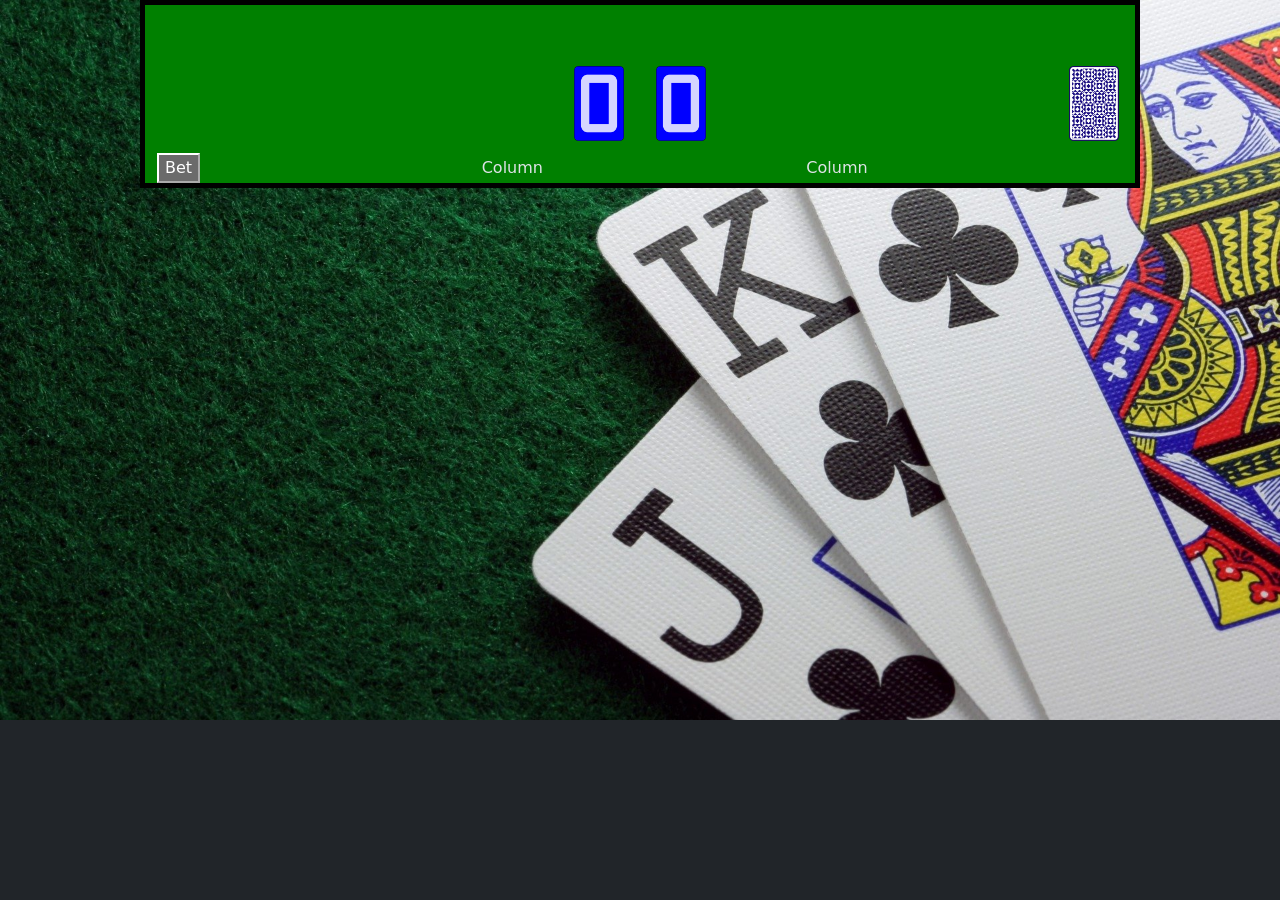
==== BlackJack/index.html @ 822cdc6c "début du projet et de la maquette visuel" ====
<!doctype html>
<html lang="en" data-bs-theme="dark">
    <head>
        <title>BlackJack</title>
        <!-- Required meta tags -->
        <meta charset="utf-8" />
        <meta name="viewport" content="width=device-width, initial-scale=1" />

        <!-- Bootstrap CSS v5.3.8 -->
        <link
            href="https://cdn.jsdelivr.net/npm/bootstrap@5.3.8/dist/css/bootstrap.min.css"
            rel="stylesheet"
            integrity="sha384-sRIl4kxILFvY47J16cr9ZwB07vP4J8+LH7qKQnuqkuIAvNWLzeN8tE5YBujZqJLB"
            crossorigin="anonymous"
        />
        <link rel="stylesheet" href="style.css">
    </head>

    <body>
        <header>
            <!-- place navbar here -->
        </header>
        <main>
            <div
                class="container"
            ><div
                class="row align-items-center mt-5"
            >
                <div class="col-1 offset-5 Source">
                    <div class="carte vide">

                    </div>
                </div>
                <div class="col-1 Source">
                    <div class="carte vide">

                    </div>
                </div>
                <div class="offset-4 col-1 Pile">
                    <div class="carte dos">

                    </div>
                </div>
            </div>
            
                <div
                    class="row justify-content-center align-items-center g-2"
                >
                    <div class="col-4">
                        <button id="bet" type="button">Bet</button>
                        
                    </div>
                    <div class="col-4">Column</div>
                    <div class="col-4">Column</div>
                </div>
                
            </div>
            
        </main>
        <footer>
            <!-- place footer here -->
        </footer>
        <!-- Bootstrap JavaScript Bundle (includes Popper) -->
        <script
            src="https://cdn.jsdelivr.net/npm/bootstrap@5.3.8/dist/js/bootstrap.bundle.min.js"
            integrity="sha384-FKyoEForCGlyvwx9Hj09JcYn3nv7wiPVlz7YYwJrWVcXK/BmnVDxM+D2scQbITxI"
            crossorigin="anonymous"
        ></script>
    </body>
</html>
---- BlackJack/style.css ----
body {
    background-image: url(img/fond1.jpg);
    background-size: cover;
    background-repeat: no-repeat;
}

.container {
    height: auto;
    width: 1000px !important;
    background-color: green;
    border: solid 5px black;
}

.Source {
    display: flex;
    justify-content: center;
    align-items: center;
    height: 100px;
}

.Pile {
    display: flex;
    justify-content: center;
    align-items: center;
    height: 100px;
}

.carte {
    height: 75px;
    width: 50px;
    background-size: 100% 100%;
}

.carte.vide {
    background-image: url(img/Cartes/PaquetVide.png);
}

.carte.dos {
    background-image: url(img/Cartes/DessusCarte.png);
}
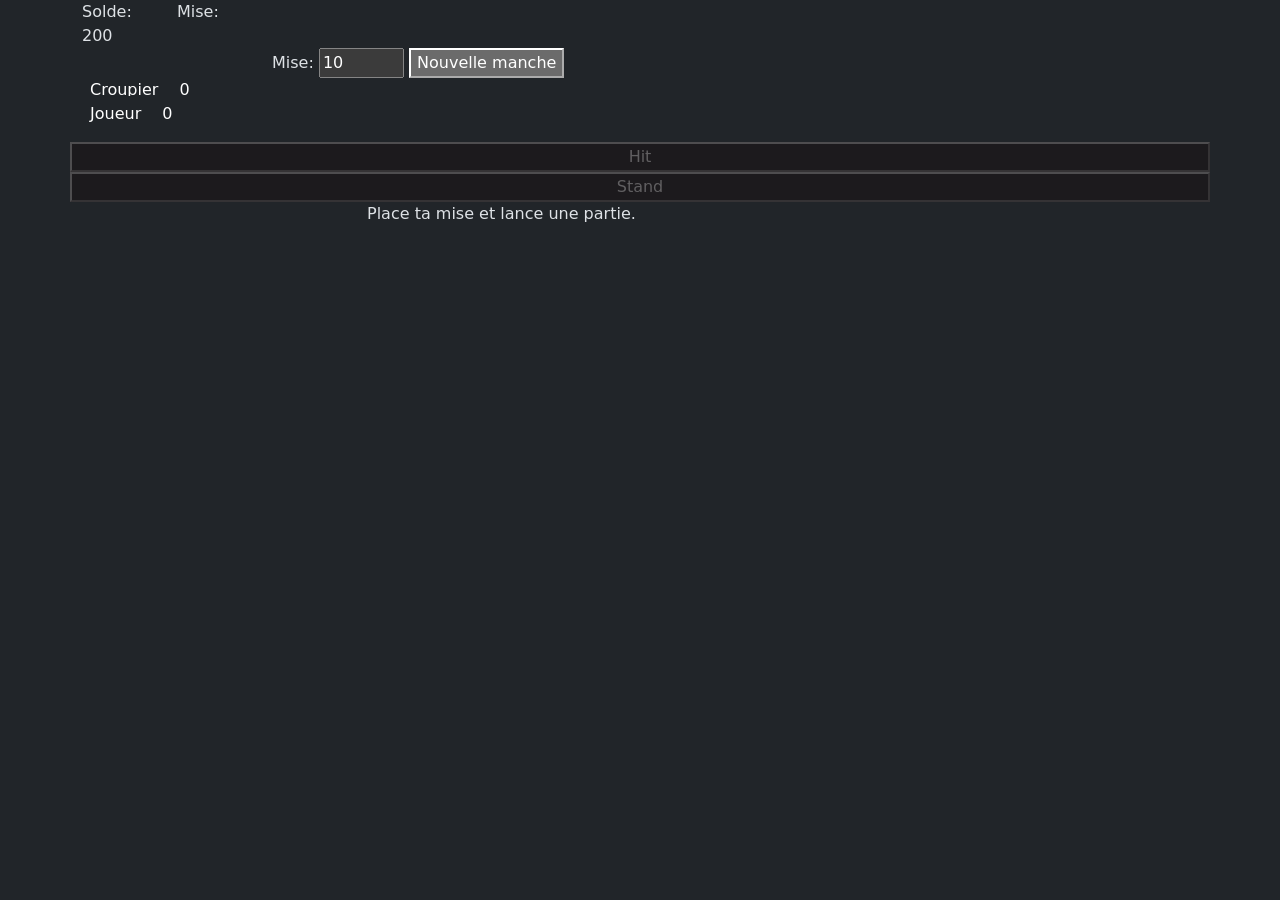
==== commit 07535ef7: "modification de la table" ====
--- a/BlackJack/index.html
+++ b/BlackJack/index.html
@@ -1,70 +1,72 @@
 <!doctype html>
-<html lang="en" data-bs-theme="dark">
-    <head>
-        <title>BlackJack</title>
-        <!-- Required meta tags -->
-        <meta charset="utf-8" />
-        <meta name="viewport" content="width=device-width, initial-scale=1" />
+<html lang="fr" data-bs-theme="dark">
 
-        <!-- Bootstrap CSS v5.3.8 -->
-        <link
-            href="https://cdn.jsdelivr.net/npm/bootstrap@5.3.8/dist/css/bootstrap.min.css"
-            rel="stylesheet"
-            integrity="sha384-sRIl4kxILFvY47J16cr9ZwB07vP4J8+LH7qKQnuqkuIAvNWLzeN8tE5YBujZqJLB"
-            crossorigin="anonymous"
-        />
-        <link rel="stylesheet" href="style.css">
-    </head>
+<head>
+    <title>BlackJack</title>
+    <meta charset="utf-8" />
+    <meta name="viewport" content="width=device-width, initial-scale=1" />
 
-    <body>
-        <header>
-            <!-- place navbar here -->
-        </header>
-        <main>
-            <div
-                class="container"
-            ><div
-                class="row align-items-center mt-5"
-            >
-                <div class="col-1 offset-5 Source">
-                    <div class="carte vide">
+    <link href="https://cdn.jsdelivr.net/npm/bootstrap@5.3.8/dist/css/bootstrap.min.css" rel="stylesheet"
+        integrity="sha384-sRIl4kxILFvY47J16cr9ZwB07vP4J8+LH7qKQnuqkuIAvNWLzeN8tE5YBujZqJLB" crossorigin="anonymous" />
+    <link rel="stylesheet" href="style.css">
+</head>
 
-                    </div>
+<body>
+    <main>
+        <div class="container">
+            <div class="row">
+                <div class="col-1">
+                    <div class="pill">Solde: <span id="Solde">200</span></div>
                 </div>
-                <div class="col-1 Source">
-                    <div class="carte vide">
-
-                    </div>
-                </div>
-                <div class="offset-4 col-1 Pile">
-                    <div class="carte dos">
-
-                    </div>
+                <div class="col-1">
+                    <div class="pill">Mise: <span id="betCourrant"></span></div>
                 </div>
             </div>
-            
-                <div
-                    class="row justify-content-center align-items-center g-2"
-                >
-                    <div class="col-4">
-                        <button id="bet" type="button">Bet</button>
-                        
+
+            <div class="row bet-row">
+                <div class="offset-2 col-8">
+                    <label for="betInput">Mise: </label>
+                    <input type="number" min="5" max="200" step="5" value="10">
+                    <button id="commencerTour">Nouvelle manche</button>
+                </div>
+            </div>
+
+            <div class="row table">
+                <section class="col-10 main">
+                    <div class="hand-header">
+                        <span>Croupier</span>
+                        <span id="scoreCroupier">0</span>
                     </div>
-                    <div class="col-4">Column</div>
-                    <div class="col-4">Column</div>
-                </div>
-                
+                    <div id="cartesCroupier" class="cartes"></div>
+                </section>
+
+                <section class="col-10 main">
+                    <div class="hand-header">
+                        <span>Joueur</span>
+                        <span id="scoreJoueur">0</span>
+                    </div>
+                    <div id="cartesJoueur" class="cartes"></div>
+                </section>
             </div>
-            
-        </main>
-        <footer>
-            <!-- place footer here -->
-        </footer>
-        <!-- Bootstrap JavaScript Bundle (includes Popper) -->
-        <script
-            src="https://cdn.jsdelivr.net/npm/bootstrap@5.3.8/dist/js/bootstrap.bundle.min.js"
-            integrity="sha384-FKyoEForCGlyvwx9Hj09JcYn3nv7wiPVlz7YYwJrWVcXK/BmnVDxM+D2scQbITxI"
-            crossorigin="anonymous"
-        ></script>
-    </body>
-</html>
+
+            <div class="row controles">
+                <button id="hitBtn" disabled>Hit</button>
+                <button id="standBtn" class="secondary" disabled>Stand</button>
+            </div>
+
+            <div class="row">
+                <div id="status" class="offset-3 col-4 status">Place ta mise et lance une partie.</div>
+            </div>
+        </div>
+
+    </main>
+    <footer>
+        <!-- place footer here -->
+    </footer>
+    <!-- Bootstrap JavaScript Bundle (includes Popper) -->
+    <script src="https://cdn.jsdelivr.net/npm/bootstrap@5.3.8/dist/js/bootstrap.bundle.min.js"
+        integrity="sha384-FKyoEForCGlyvwx9Hj09JcYn3nv7wiPVlz7YYwJrWVcXK/BmnVDxM+D2scQbITxI"
+        crossorigin="anonymous"></script>
+</body>
+
+</html>
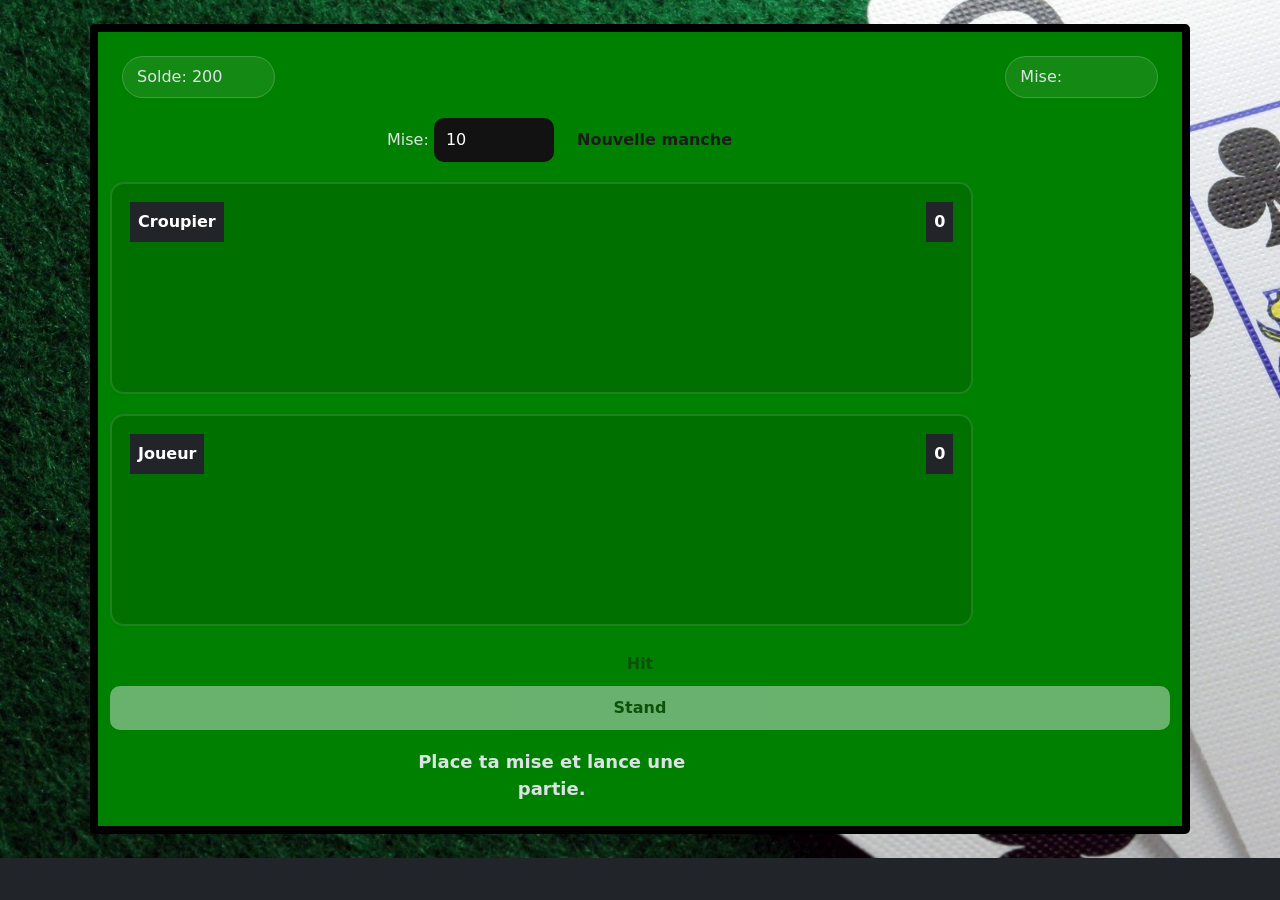
==== commit 40d0b3d7: "création des styles de la page" ====
--- a/BlackJack/index.html
+++ b/BlackJack/index.html
@@ -14,11 +14,11 @@
 <body>
     <main>
         <div class="container">
-            <div class="row">
-                <div class="col-1">
+            <div class="row topbar">
+                <div class="col-2">
                     <div class="pill">Solde: <span id="Solde">200</span></div>
                 </div>
-                <div class="col-1">
+                <div class="col-2">
                     <div class="pill">Mise: <span id="betCourrant"></span></div>
                 </div>
             </div>
--- a/BlackJack/style.css
+++ b/BlackJack/style.css
@@ -0,0 +1,188 @@
+body {
+    background-image: url(img/fond1.jpg);
+    background-size: cover;
+    background-repeat: no-repeat;
+}
+
+.container {
+    height: auto;
+    max-width: 1100px !important;
+    background-color: green;
+    border: solid 8px black;
+    border-radius: 5px;
+    margin: 24px auto;
+    padding: 24px;
+}
+
+.topbar {
+    display: flex;
+    justify-content: space-between;
+    align-items: center;
+    gap: 16px;
+    margin-bottom: 20px;
+    flex-wrap: wrap;
+}
+
+.scoreboard {
+    display: flex;
+    flex-wrap: wrap;
+    gap: 16px;
+    font-weight: bold;
+}
+
+.pill {
+    background: rgba(255, 255, 255, 0.08);
+    border: 1px solid rgba(255, 255, 255, 0.18);
+    border-radius: 999px;
+    padding: 8px 14px;
+}
+
+.table {
+    display: grid;
+    grid-template-columns: 1fr;
+    gap: 20px;
+    min-height: 300px;
+}
+
+.main {
+    background: rgba(0, 0, 0, 0.12);
+    border: 2px solid rgba(255, 255, 255, 0.12);
+    border-radius: 14px;
+    padding: 18px;
+}
+
+.hand-header {
+    display: flex;
+    justify-content: space-between;
+    align-items: center;
+    margin-bottom: 12px;
+    font-weight: bold;
+}
+
+.cartes {
+    display: flex;
+    flex-wrap: wrap;
+    gap: 12px;
+    min-height: 120px;
+}
+
+.carte {
+    width: 72px;
+    height: 102px;
+    border-radius: 10px;
+    background: white;
+    color: black;
+    box-shadow: 0 4px 12px rgba(0, 0, 0, 0.22);
+    display: flex;
+    flex-direction: column;
+    justify-content: space-between;
+    padding: 8px 7px;
+    font-weight: bold;
+}
+
+.carte.rouge {
+    color: #d12a2a;
+}
+
+.carte.noir {
+    background: linear-gradient(135deg, #1d4ba8, #0e254d);
+    color: white;
+    display: flex;
+    justify-content: center;
+    align-items: center;
+    font-size: 20px;
+}
+
+.card .top,
+.card .bottom {
+    font-size: 14px;
+}
+
+.card .middle {
+    text-align: center;
+    font-size: 26px;
+}
+
+.controls {
+    display: flex;
+    justify-content: center;
+    flex-wrap: wrap;
+    gap: 12px;
+    margin-top: 18px;
+}
+
+button {
+    background: var(--gold);
+    color: #1c1c1c;
+    border: none;
+    border-radius: 10px;
+    padding: 10px 18px;
+    font-size: 16px;
+    font-weight: bold;
+    cursor: pointer;
+}
+
+button.secondary {
+    background: #e9edf3;
+}
+
+button:disabled {
+    opacity: 0.45;
+    cursor: not-allowed;
+}
+
+.bet-row {
+    display: flex;
+    justify-content: center;
+    align-items: center;
+    gap: 12px;
+    margin-bottom: 20px;
+    flex-wrap: wrap;
+}
+
+input[type="number"] {
+    width: 120px;
+    padding: 10px 12px;
+    border-radius: 10px;
+    border: none;
+    font-size: 16px;
+}
+
+.status {
+    margin-top: 18px;
+    min-height: 28px;
+    text-align: center;
+    font-weight: bold;
+    font-size: 18px;
+}
+
+.status.win {
+    color: var(--success);
+}
+
+.status.lose {
+    color: var(--danger);
+}
+
+.status.push {
+    color: #e7d479;
+}
+
+@media (max-width: 640px) {
+    .table {
+        padding: 16px;
+    }
+
+    .card {
+        width: 60px;
+        height: 88px;
+    }
+}
+
+.carte.vide {
+    background-image: url(img/Cartes/PaquetVide.png);
+}
+
+.carte.dos {
+    background-image: url(img/Cartes/DessusCarte.png);
+}
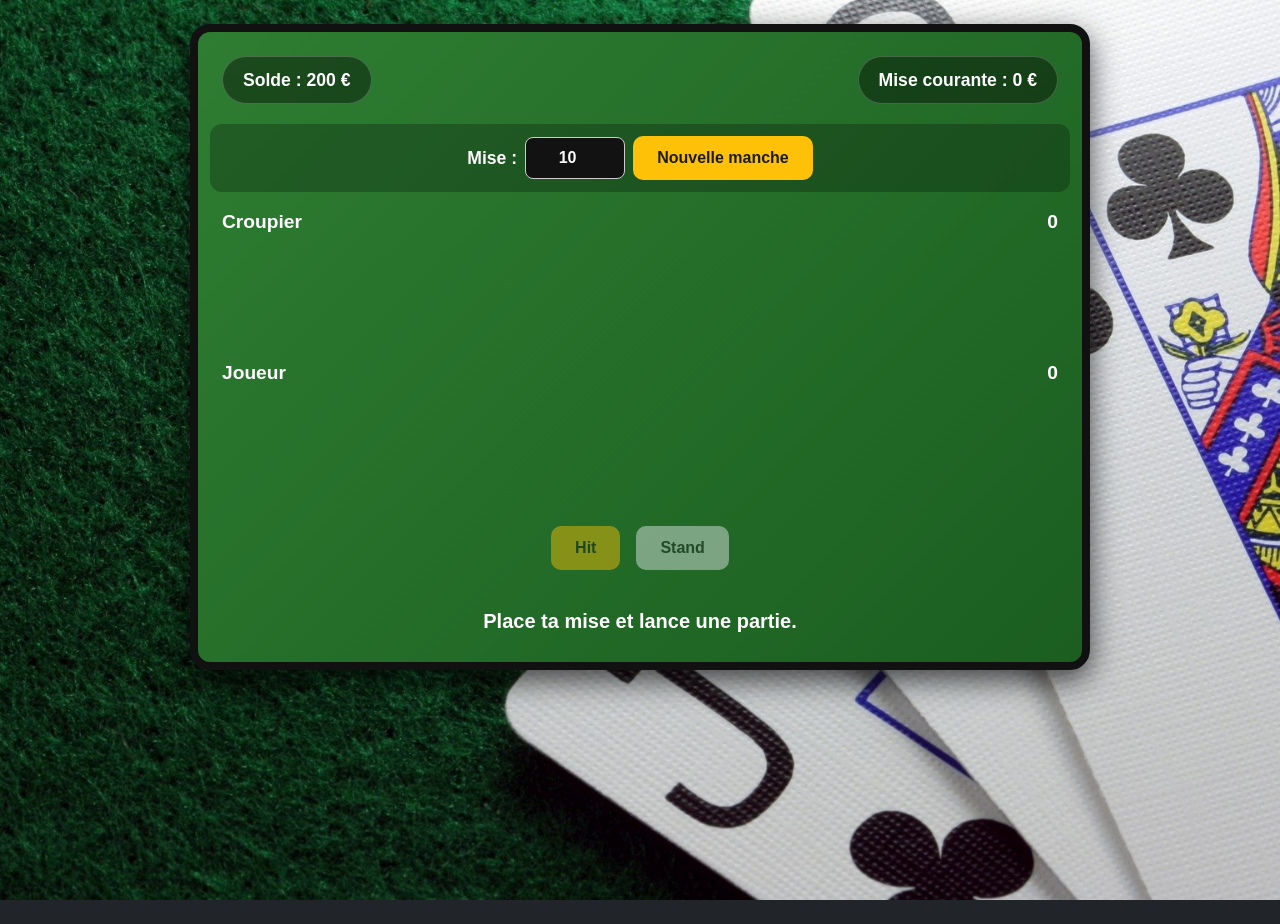
==== commit 89e6b7e8: "Utilisation de l'IA pour ajuster le style de la page" ====
--- a/BlackJack/index.html
+++ b/BlackJack/index.html
@@ -6,6 +6,7 @@
     <meta charset="utf-8" />
     <meta name="viewport" content="width=device-width, initial-scale=1" />
 
+    <!-- Bootstrap CSS -->
     <link href="https://cdn.jsdelivr.net/npm/bootstrap@5.3.8/dist/css/bootstrap.min.css" rel="stylesheet"
         integrity="sha384-sRIl4kxILFvY47J16cr9ZwB07vP4J8+LH7qKQnuqkuIAvNWLzeN8tE5YBujZqJLB" crossorigin="anonymous" />
     <link rel="stylesheet" href="style.css">
@@ -13,60 +14,69 @@
 
 <body>
     <main>
-        <div class="container">
+        <div class="container my-4">
+            <!-- Barre supérieure (Solde & Mise en cours) -->
             <div class="row topbar">
-                <div class="col-2">
-                    <div class="pill">Solde: <span id="Solde">200</span></div>
+                <div class="col-auto">
+                    <div class="pill">Solde : <span id="Solde">200</span> €</div>
                 </div>
-                <div class="col-2">
-                    <div class="pill">Mise: <span id="betCourrant"></span></div>
+                <div class="col-auto">
+                    <div class="pill">Mise courante : <span id="betCourrant">0</span> €</div>
                 </div>
             </div>
 
-            <div class="row bet-row">
-                <div class="offset-2 col-8">
-                    <label for="betInput">Mise: </label>
-                    <input type="number" min="5" max="200" step="5" value="10">
-                    <button id="commencerTour">Nouvelle manche</button>
+            <!-- Zone de Mise -->
+            <div class="row bet-row my-3">
+                <div class="col-auto d-flex align-items-center gap-2">
+                    <label for="betInput" class="fw-bold">Mise :</label>
+                    <input type="number" id="betInput" min="5" max="200" step="5" value="10">
+                    <button id="commencerTour" class="btn-primary-custom">Nouvelle manche</button>
                 </div>
             </div>
 
-            <div class="row table">
-                <section class="col-10 main">
+            <!-- Table de Jeu -->
+            <div class="game-table">
+                <!-- Main du Croupier -->
+                <section class="main-zone">
                     <div class="hand-header">
                         <span>Croupier</span>
-                        <span id="scoreCroupier">0</span>
+                        <span id="scoreCroupier" class="score-badge">0</span>
                     </div>
                     <div id="cartesCroupier" class="cartes"></div>
                 </section>
 
-                <section class="col-10 main">
+                <!-- Main du Joueur -->
+                <section class="main-zone">
                     <div class="hand-header">
                         <span>Joueur</span>
-                        <span id="scoreJoueur">0</span>
+                        <span id="scoreJoueur" class="score-badge">0</span>
                     </div>
                     <div id="cartesJoueur" class="cartes"></div>
                 </section>
             </div>
 
+            <!-- Boutons d'Action -->
             <div class="row controles">
-                <button id="hitBtn" disabled>Hit</button>
-                <button id="standBtn" class="secondary" disabled>Stand</button>
+                <div class="col-12 d-flex justify-content-center gap-3 mt-3">
+                    <button id="hitBtn" class="btn-action" disabled>Hit</button>
+                    <button id="standBtn" class="btn-action secondary" disabled>Stand</button>
+                </div>
             </div>
 
-            <div class="row">
-                <div id="status" class="offset-3 col-4 status">Place ta mise et lance une partie.</div>
+            <!-- Message de Statut -->
+            <div class="row mt-3">
+                <div class="col-12 text-center">
+                    <div id="status" class="status">Place ta mise et lance une partie.</div>
+                </div>
             </div>
         </div>
+    </main>
 
-    </main>
-    <footer>
-        <!-- place footer here -->
-    </footer>
-    <!-- Bootstrap JavaScript Bundle (includes Popper) -->
+    <!-- Bootstrap JS -->
     <script src="https://cdn.jsdelivr.net/npm/bootstrap@5.3.8/dist/js/bootstrap.bundle.min.js"
         integrity="sha384-FKyoEForCGlyvwx9Hj09JcYn3nv7wiPVlz7YYwJrWVcXK/BmnVDxM+D2scQbITxI"
         crossorigin="anonymous"></script>
+    <script src="script.js"></script>
 </body>
 
 </html>
--- a/BlackJack/style.css
+++ b/BlackJack/style.css
@@ -1,19 +1,34 @@
+:root {
+    --gold: #ffc107;
+    --gold-hover: #e0a800;
+    --success: #28a745;
+    --danger: #dc3545;
+    --table-green: #1b5e20;
+    --table-border: #0d3810;
+}
+
 body {
-    background-image: url(img/fond1.jpg);
+    background-image: url('img/fond1.jpg');
     background-size: cover;
+    background-position: center;
     background-repeat: no-repeat;
+    background-attachment: fixed;
+    min-height: 100vh;
+    font-family: 'Segoe UI', Tahoma, Geneva, Verdana, sans-serif;
+    color: #ffffff;
 }
 
 .container {
-    height: auto;
-    max-width: 1100px !important;
-    background-color: green;
-    border: solid 8px black;
-    border-radius: 5px;
-    margin: 24px auto;
+    max-width: 900px !important;
+    background: linear-gradient(135deg, #2e7d32, var(--table-green));
+    border: solid 8px #111;
+    border-radius: 20px;
+    margin: 40px auto;
     padding: 24px;
-}
-
+    box-shadow: 0 10px 30px rgba(0, 0, 0, 0.7);
+}
+
+/* Barre supérieure */
 .topbar {
     display: flex;
     justify-content: space-between;
@@ -23,30 +38,53 @@
     flex-wrap: wrap;
 }
 
-.scoreboard {
-    display: flex;
-    flex-wrap: wrap;
-    gap: 16px;
-    font-weight: bold;
-}
-
 .pill {
-    background: rgba(255, 255, 255, 0.08);
-    border: 1px solid rgba(255, 255, 255, 0.18);
+    background: rgba(0, 0, 0, 0.4);
+    border: 1px solid rgba(255, 255, 255, 0.2);
     border-radius: 999px;
-    padding: 8px 14px;
-}
-
+    padding: 10px 20px;
+    font-weight: bold;
+    font-size: 1.1rem;
+}
+
+/* Zone de mise */
+.bet-row {
+    display: flex;
+    justify-content: center;
+    align-items: center;
+    gap: 12px;
+    margin-bottom: 24px;
+    background: rgba(0, 0, 0, 0.25);
+    padding: 12px;
+    border-radius: 12px;
+}
+
+.bet-row label {
+    font-weight: bold;
+    font-size: 1.1rem;
+}
+
+input[type="number"] {
+    width: 100px;
+    padding: 8px 12px;
+    border-radius: 8px;
+    border: 1px solid #ccc;
+    font-size: 16px;
+    font-weight: bold;
+    text-align: center;
+}
+
+/* Tapis de cartes */
 .table {
-    display: grid;
-    grid-template-columns: 1fr;
+    display: flex;
+    flex-direction: column;
     gap: 20px;
     min-height: 300px;
 }
 
 .main {
-    background: rgba(0, 0, 0, 0.12);
-    border: 2px solid rgba(255, 255, 255, 0.12);
+    background: rgba(0, 0, 0, 0.25);
+    border: 1px solid rgba(255, 255, 255, 0.15);
     border-radius: 14px;
     padding: 18px;
 }
@@ -57,27 +95,34 @@
     align-items: center;
     margin-bottom: 12px;
     font-weight: bold;
-}
-
+    font-size: 1.2rem;
+}
+
+/* Affichage des Cartes */
 .cartes {
     display: flex;
     flex-wrap: wrap;
     gap: 12px;
-    min-height: 120px;
+    min-height: 110px;
+    align-items: center;
 }
 
 .carte {
     width: 72px;
     height: 102px;
-    border-radius: 10px;
+    border-radius: 8px;
     background: white;
     color: black;
-    box-shadow: 0 4px 12px rgba(0, 0, 0, 0.22);
+    box-shadow: 0 4px 10px rgba(0, 0, 0, 0.4);
     display: flex;
     flex-direction: column;
     justify-content: space-between;
-    padding: 8px 7px;
-    font-weight: bold;
+    padding: 6px;
+    font-weight: bold;
+    user-select: none;
+    background-size: cover;
+    background-position: center;
+    background-repeat: no-repeat;
 }
 
 .carte.rouge {
@@ -85,30 +130,43 @@
 }
 
 .carte.noir {
-    background: linear-gradient(135deg, #1d4ba8, #0e254d);
-    color: white;
+    color: #111111;
+}
+
+.carte .top {
+    font-size: 12px;
+    line-height: 1;
+}
+
+.carte .middle {
+    text-align: center;
+    font-size: 22px;
+    line-height: 1;
+}
+
+.carte .bottom {
+    font-size: 12px;
+    line-height: 1;
+    text-align: right;
+}
+
+.carte.dos {
+    background-image: url('img/Cartes/DessusCarte.png');
+    background-color: #1a237e;
+    border: 2px solid #ffffff;
+}
+
+.carte.vide {
+    background-image: url('img/Cartes/PaquetVide.png');
+    border: 2px dashed rgba(255, 255, 255, 0.3);
+}
+
+/* Boutons */
+.controls {
     display: flex;
     justify-content: center;
-    align-items: center;
-    font-size: 20px;
-}
-
-.card .top,
-.card .bottom {
-    font-size: 14px;
-}
-
-.card .middle {
-    text-align: center;
-    font-size: 26px;
-}
-
-.controls {
-    display: flex;
-    justify-content: center;
-    flex-wrap: wrap;
-    gap: 12px;
-    margin-top: 18px;
+    gap: 16px;
+    margin-top: 24px;
 }
 
 button {
@@ -116,73 +174,69 @@
     color: #1c1c1c;
     border: none;
     border-radius: 10px;
-    padding: 10px 18px;
+    padding: 10px 24px;
     font-size: 16px;
     font-weight: bold;
     cursor: pointer;
+    transition: all 0.2s ease-in-out;
+}
+
+button:hover:not(:disabled) {
+    background: var(--gold-hover);
+    transform: translateY(-2px);
 }
 
 button.secondary {
     background: #e9edf3;
+    color: #212529;
+}
+
+button.secondary:hover:not(:disabled) {
+    background: #ced4da;
 }
 
 button:disabled {
     opacity: 0.45;
     cursor: not-allowed;
-}
-
-.bet-row {
-    display: flex;
-    justify-content: center;
-    align-items: center;
-    gap: 12px;
-    margin-bottom: 20px;
-    flex-wrap: wrap;
-}
-
-input[type="number"] {
-    width: 120px;
-    padding: 10px 12px;
-    border-radius: 10px;
-    border: none;
-    font-size: 16px;
-}
-
+    transform: none;
+}
+
+/* Statut du jeu */
 .status {
-    margin-top: 18px;
-    min-height: 28px;
+    margin-top: 20px;
+    min-height: 32px;
     text-align: center;
     font-weight: bold;
-    font-size: 18px;
+    font-size: 20px;
 }
 
 .status.win {
     color: var(--success);
+    text-shadow: 0 0 8px rgba(40, 167, 69, 0.4);
 }
 
 .status.lose {
     color: var(--danger);
+    text-shadow: 0 0 8px rgba(220, 53, 69, 0.4);
 }
 
 .status.push {
-    color: #e7d479;
-}
-
+    color: #ffe082;
+}
+
+/* Adaptation Mobile */
 @media (max-width: 640px) {
-    .table {
+    .container {
+        margin: 10px;
         padding: 16px;
     }
 
-    .card {
-        width: 60px;
-        height: 88px;
+    .carte {
+        width: 58px;
+        height: 84px;
     }
-}
-
-.carte.vide {
-    background-image: url(img/Cartes/PaquetVide.png);
-}
-
-.carte.dos {
-    background-image: url(img/Cartes/DessusCarte.png);
+
+    .carte .middle {
+        font-size: 18px;
+    }
 }
